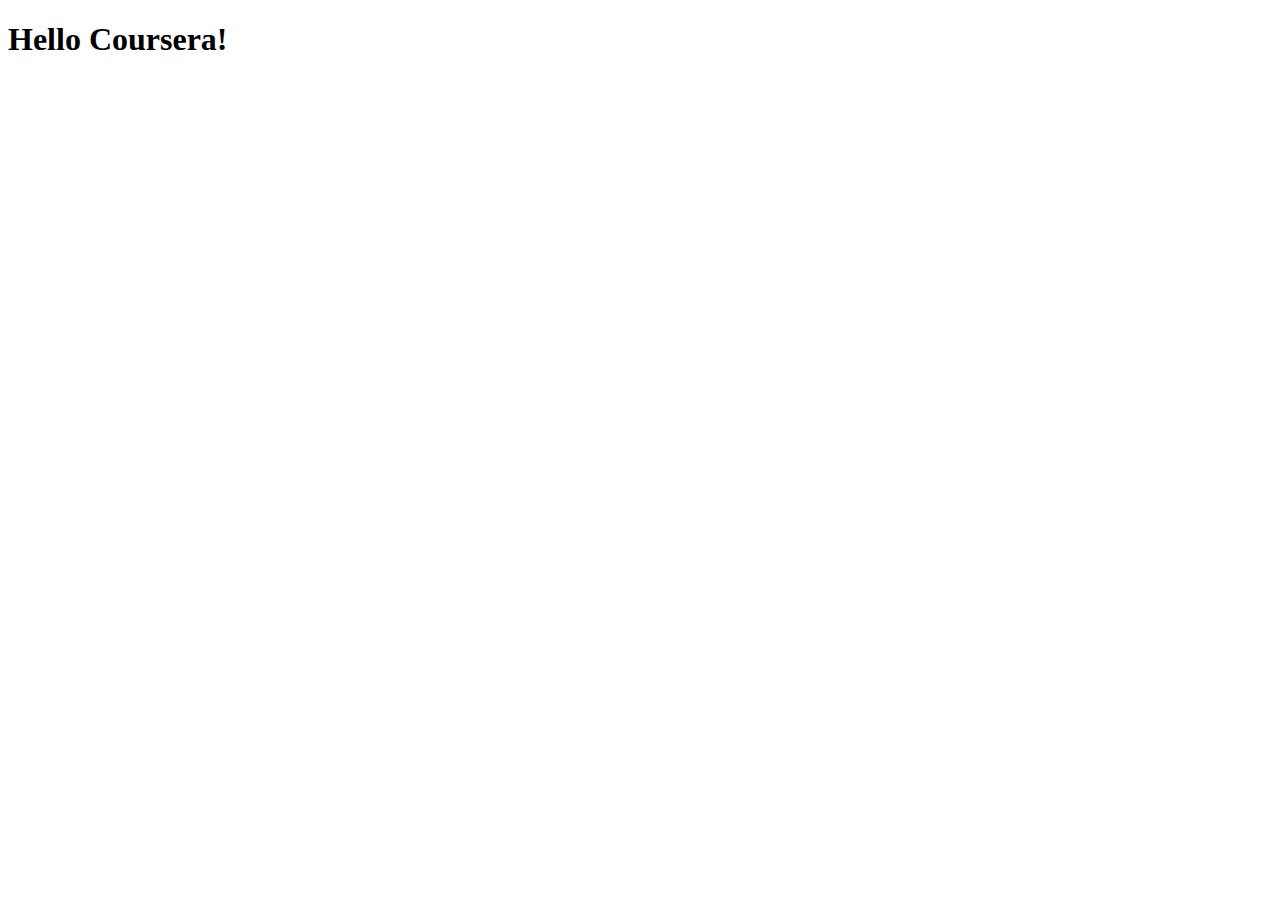
==== site/index.html @ a3b08eb3 "Renamed site folder." ====
<!DOCTYPE html>
<html lang="en">
<head>
    <meta charset="UTF-8">
    <meta http-equiv="X-UA-Compatible" content="IE=edge">
    <meta name="viewport" content="width=device-width, initial-scale=1.0">
    <title>Hello Coursera!</title>
</head>
<body>
    <h1>Hello Coursera!</h1>
</body>
</html>
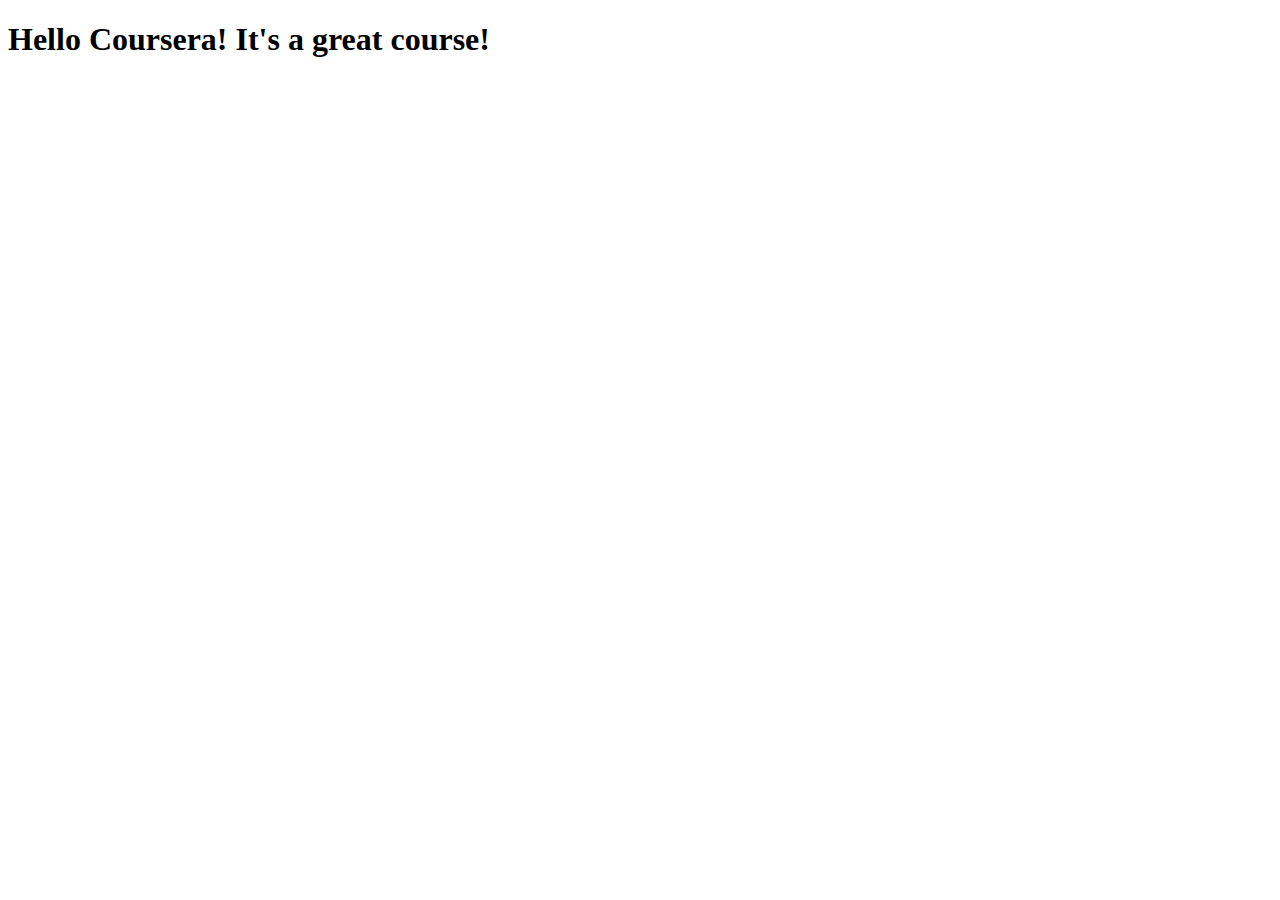
==== commit 3321fd23: "Changed header 1 content." ====
--- a/site/index.html
+++ b/site/index.html
@@ -7,6 +7,6 @@
     <title>Hello Coursera!</title>
 </head>
 <body>
-    <h1>Hello Coursera!</h1>
+    <h1>Hello Coursera! It's a great course!</h1>
 </body>
 </html>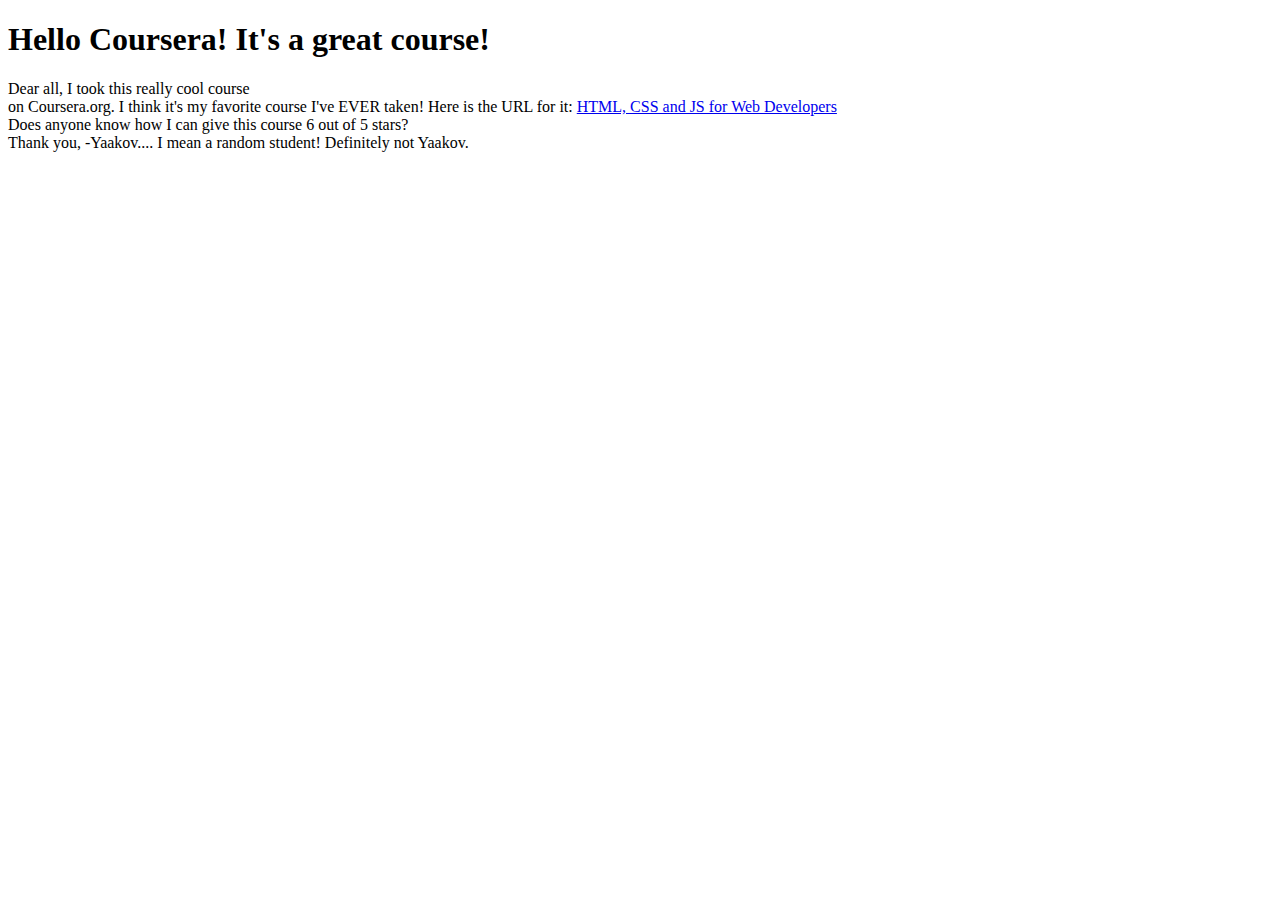
==== commit b3079e53: "testing out divs" ====
--- a/site/index.html
+++ b/site/index.html
@@ -8,5 +8,22 @@
 </head>
 <body>
     <h1>Hello Coursera! It's a great course!</h1>
+
+    <div>Dear all,
+        <span>I took this really cool course
+        </span></div>
+        <span>on Coursera.org. I think it's
+        my favorite course I've EVER taken!
+        Here is the URL for it:
+        </span>
+        <a href="...">HTML, CSS and JS for Web Developers</a>
+        <div>
+        Does anyone know how I can give this course 6
+        out of 5 stars?
+        </div>
+        <div>
+        Thank you,
+        -Yaakov.... I mean a random student! Definitely not Yaakov.
+        </div>
 </body>
 </html>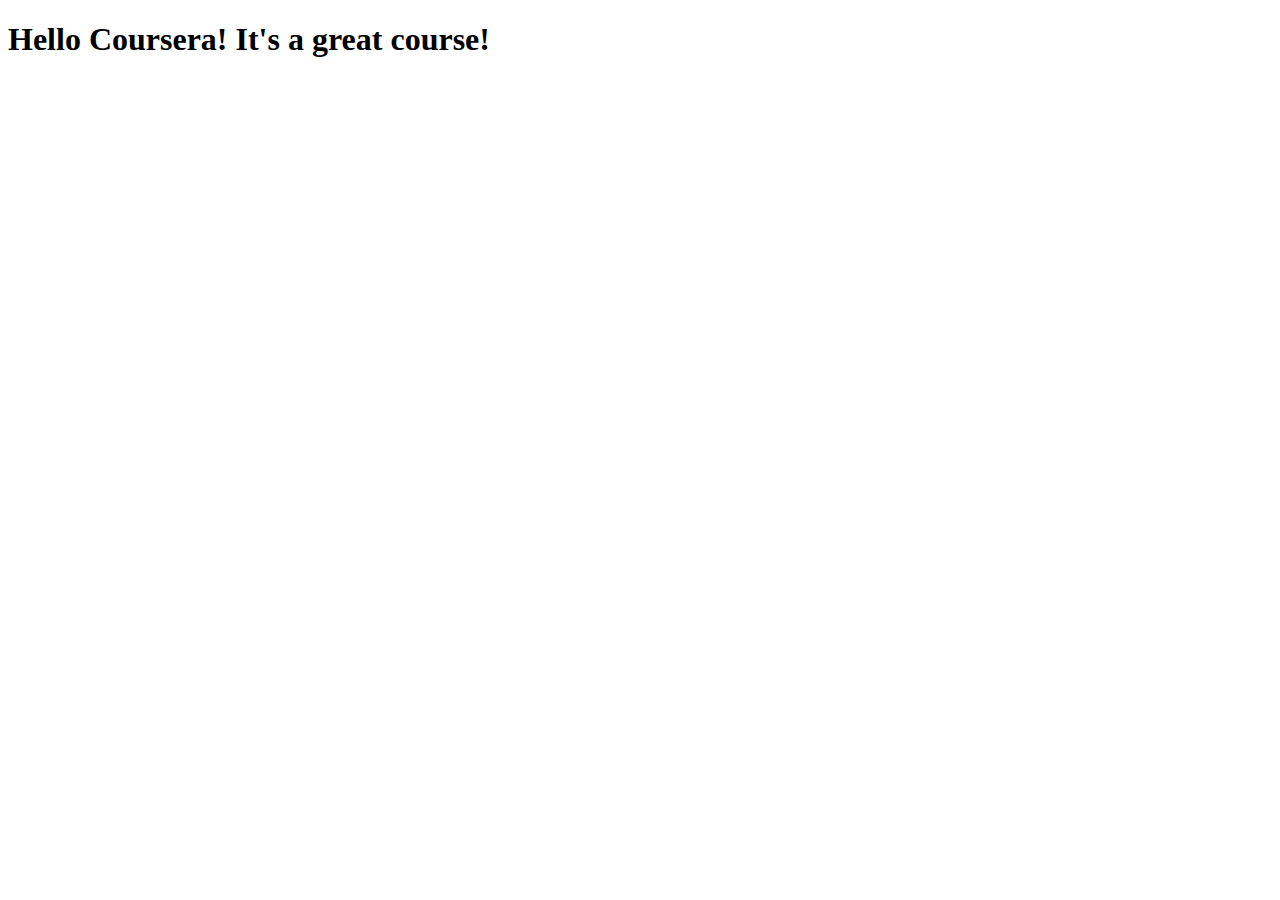
==== commit cb756301: "Removed div test" ====
--- a/site/index.html
+++ b/site/index.html
@@ -8,22 +8,5 @@
 </head>
 <body>
     <h1>Hello Coursera! It's a great course!</h1>
-
-    <div>Dear all,
-        <span>I took this really cool course
-        </span></div>
-        <span>on Coursera.org. I think it's
-        my favorite course I've EVER taken!
-        Here is the URL for it:
-        </span>
-        <a href="...">HTML, CSS and JS for Web Developers</a>
-        <div>
-        Does anyone know how I can give this course 6
-        out of 5 stars?
-        </div>
-        <div>
-        Thank you,
-        -Yaakov.... I mean a random student! Definitely not Yaakov.
-        </div>
 </body>
 </html>